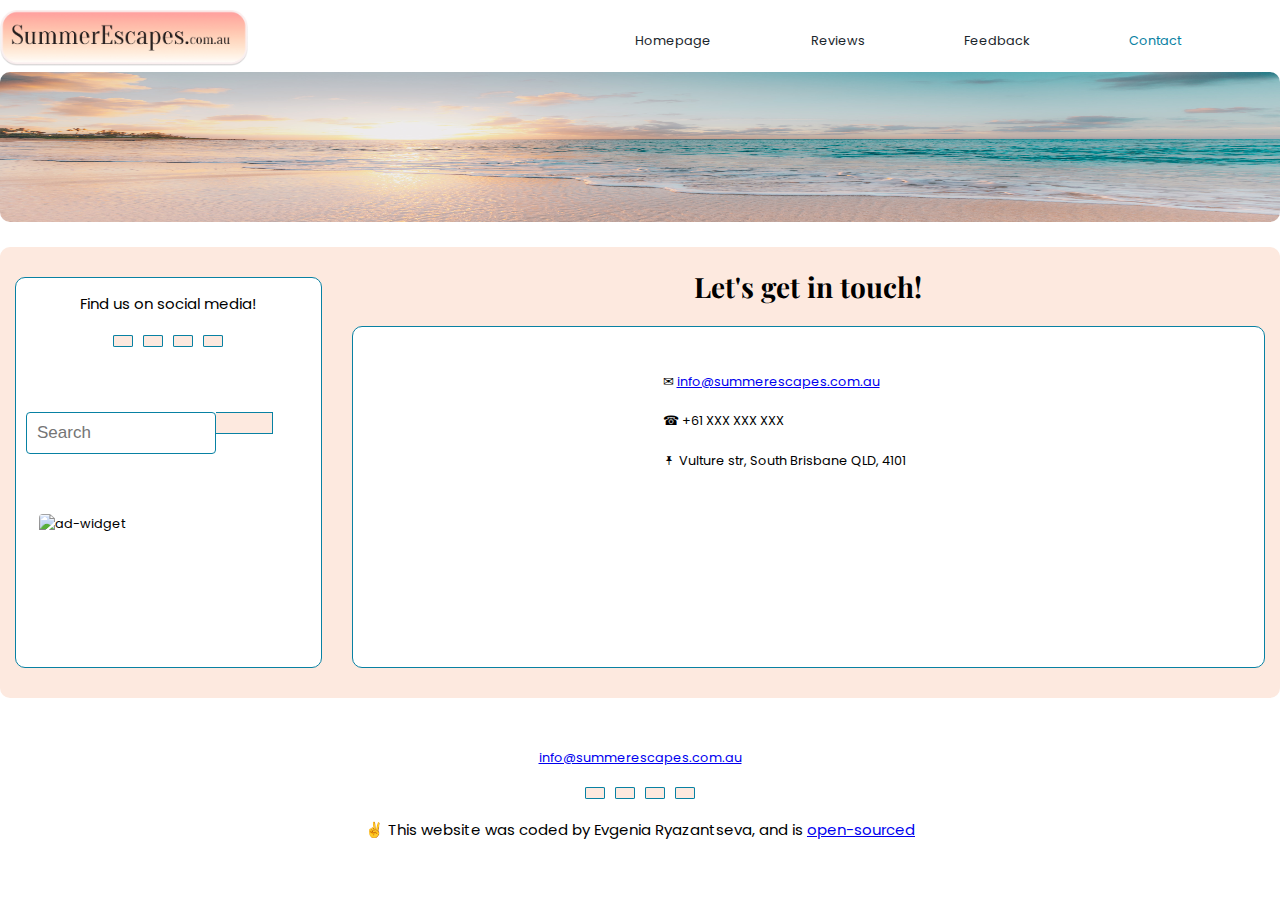
==== contact.html @ d76735e4 "added media queries" ====
<!DOCTYPE html>
<html lang="en">
  <head>
    <meta charset="UTF-8" />
    <meta http-equiv="X-UA-Compatible" content="IE=edge" />
    <meta name="viewport" content="width=device-width, initial-scale=1.0" />
    <link rel="preconnect" href="https://fonts.googleapis.com" />
    <link rel="preconnect" href="https://fonts.gstatic.com" crossorigin />
    <link
      href="https://fonts.googleapis.com/css2?family=Playfair+Display:wght@700&family=Poppins:wght@400;500;700&display=swap"
      rel="stylesheet"
    />
    <link rel="stylesheet" href="/src/styles.css" />
    <script
      src="https://kit.fontawesome.com/5c10e22d0a.js"
      crossorigin="anonymous"
    ></script>
    <title>Document</title>
  </head>
  <body>
    <!-- Navigation bar -->

    <nav>
      <a href="/index.html" class="logo">
        <img src="img/logo.png" class="logo" alt="logo"
      /></a>
      <ul>
        <li><a href="/index.html">Homepage</a></li>
        <li><a href="/reviews.html">Reviews</a></li>
        <li><a href="/feedback.html">Feedback</a></li>
        <li class="active"><a href="/contact.html">Contact</a></li>
      </ul>
    </nav>

    <!-- Header -->
    <header>
      <img src="/img/header.jpg" alt="" />
    </header>

    <main>
      <!-- Side bar -->
      <aside class="contact-aside">
        <p>Find us on social media!</p>
        <div class="social-links">
          <a href="#" target="_blank" title="Facebook Profile"
            ><i class="fab fa-facebook"></i
          ></a>
          <a href="#" target="_blank" title="Twitter Profile"
            ><i class="fab fa-twitter"></i
          ></a>
          <a href="#" target="_blank" title="Instagram Profile">
            <i class="fab fa-instagram"></i
          ></a>
          <a href="#" target="_blank" title="YouTube Profile">
            <i class="fab fa-youtube"></i
          ></a>
        </div>
        <div class="search-form">
          <input
            type="search"
            id="site-search"
            name="q"
            aria-label="Search through site content"
            placeholder="Search"
          />
          <button type="submit"><i class="fas fa-search"></i></button>
        </div>
        <img src="/img/ad-3.jpg" class="ad-widget widget-3" alt="ad-widget" />
      </aside>

      <!-- Main contents -->
      <article>
        <h1>Let's get in touch!</h1>

        <div class="main-content contacts">
          <div class="mapouter">
            <div class="gmap_canvas">
              <iframe
                width="250"
                height="250"
                id="gmap_canvas"
                src="https://maps.google.com/maps?q=vulture%20str&t=&z=13&ie=UTF8&iwloc=&output=embed"
                frameborder="0"
                scrolling="no"
                marginheight="0"
                marginwidth="0"
              ></iframe
              ><a href="https://123movies-to.org"></a><br /><style>
                .mapouter {
                  position: relative;
                  text-align: right;
                  height: 250px;
                  width: 250px;
                }</style
              ><a href="https://www.embedgooglemap.net">embed google</a
              ><style>
                .gmap_canvas {
                  overflow: hidden;
                  background: none !important;
                  height: 250px;
                  width: 250px;
                }
              </style>
            </div>
          </div>

          <div class="contact-details-container">
            <div class="contact-details">
              ✉
              <a href="mailto:info@summerescapes.com.au"
                >info@summerescapes.com.au</a
              >
            </div>
            <div class="contact-details">☎ +61 XXX XXX XXX</div>
            <div class="contact-details">
              🖈 Vulture str, South Brisbane QLD, 4101
            </div>
          </div>
        </div>
      </article>
    </main>

    <!-- Footer -->
    <footer>
      <a href="mailto:info@summerescapes.com.au" class="email-link"
        >info@summerescapes.com.au</a
      >
      <div class="social-links">
        <a href="#" target="_blank" title="Facebook Profile"
          ><i class="fab fa-facebook"></i
        ></a>
        <a href="#" target="_blank" title="Twitter Profile"
          ><i class="fab fa-twitter"></i
        ></a>
        <a href="#" target="_blank" title="Instagram Profile">
          <i class="fab fa-instagram"></i
        ></a>
        <a href="#" target="_blank" title="YouTube Profile">
          <i class="fab fa-youtube"></i
        ></a>
      </div>
      <p>
        ✌️ This website was coded by Evgenia Ryazantseva, and is
        <a href="https://github.com/eoryazantseva/summer-escape-project"
          >open-sourced</a
        >
      </p>
    </footer>
  </body>
</html>
---- src/styles.css ----
:root {
  --branding-color: #0881a3;
  --secondary-color: #fde9df;
  --heading-font-family: "Playfair Display", serif;
  --default-font-family: "Poppins", sans-serif;
}

body {
  font-family: var(--default-font-family);
  font-weight: normal;
  font-size: 100%;
  line-height: 1.5;
  margin: 0 auto;
  padding: 0;
  width: 80%;
}

h1,
h2,
h3,
h4,
h5,
h6 {
  font-family: var(--heading-font-family);
}
h1 {
  font-size: 42px;
  text-align: center;
}
img {
  border-radius: 4px;
}
/* Navigation bar styling */

.logo {
  width: 50%;
  margin-right: auto;
  cursor: pointer;
}
nav {
  display: flex;
  justify-content: center;
  align-items: center;
  margin-top: 10px;
}
nav .logo {
  flex: 2;
}
nav ul {
  flex: 3;
  display: flex;
  justify-content: space-evenly;
}

nav li {
  list-style: none;
  display: inline-block;
}

nav li a {
  color: #1b262c;
  text-decoration: none;
}
nav li a:hover,
nav li.active a {
  color: var(--branding-color);
  transition: all 100ms ease-in-out;
}

/* Header styling */

header img {
  width: 100%;
  height: 150px;
  border-radius: 10px;
}

/* Main section styling */

main {
  display: flex;
  flex-direction: row;
  flex-wrap: wrap;
  justify-content: center;
  margin-top: 20px;
  background: var(--secondary-color);
  border-radius: 10px;
}

/* Sidebar styling */

aside {
  flex: 1;
}
aside button {
  display: inline-block;
  color: var(--branding-color);
  background: var(--secondary-color);
}
.search-form {
  margin: 60px 10px;
}
.search-form input {
  border: 1px solid var(--branding-color);
  padding: 10px;
  font-size: 17px;
  float: left;
  width: 80%;
}
.search-form button {
  float: left;
  width: 20%;
  padding: 10px;
  font-size: 17px;
  border: 1px solid var(--branding-color);
  border-left: none;
  cursor: pointer;
}
.search-form button:hover {
  background: var(--branding-color);
  color: white;
  transition: all 100ms ease-in-out;
}

.search-form::after {
  content: "";
  clear: both;
  display: table;
}
aside {
  margin: 30px;
  border: solid 1px var(--branding-color);
  border-radius: 10px;
  background: white;
}
aside p {
  font-size: 15px;
  text-align: center;
}
.social-links {
  display: flex;
  justify-content: center;
  margin: 15px 0;
}
.social-links a {
  margin: 5px;
  color: var(--branding-color);
  background: var(--secondary-color);
  padding: 5px 9px;
  font-size: 16px;
  border-radius: 10%;
  transition: all 100ms ease-in-out;
  border: solid 1px var(--branding-color);
}
.social-links a:hover {
  color: white;
  background-color: var(--branding-color);
}

aside .ad-widget {
  display: block;
  margin: 40px auto 30px;
  width: 85%;
}
aside .widget-3 {
  margin: 20px auto 20px;
}

/* Main content styling */

article {
  flex: 3;
  padding: 0 15px 15px 15px;
}

.main-content {
  overflow: hidden;
  background: white;
  padding: 15px;
  border: solid 1px var(--branding-color);
  border-radius: 10px;
  margin-bottom: 15px;
}

.top-article-photos {
  display: flex;
  justify-content: space-between;
  margin-top: 10px;
}

.small-photo {
  width: 24%;
}
.btn-branding {
  background: var(--branding-color);
  border-color: var(--branding-color);
  border-radius: 4px;
  color: white;
  font-family: var(--default-font-family);
  font-size: 18px;
  line-height: 25px;
  padding: 10px 25px;
  float: right;
}
.btn-branding:hover {
  color: var(--branding-color);
  background: white;
  cursor: pointer;
  transition: all 100ms ease-in-out;
}
.btn-branding-outline {
  background: white;
  border-radius: 4px;
  color: var(--branding-color);
  border-color: var(--branding-color);
  font-family: var(--default-font-family);
  font-size: 18px;
  line-height: 25px;
  padding: 10px 25px;
  float: none;
}
.btn-branding-outline:hover {
  cursor: pointer;
  color: white;
  border-color: var(--branding-color);
  background: var(--branding-color);
  transition: all 100ms ease-in-out;
}
.destination {
  display: flex;
  flex-direction: row;
}
.destination .small-photo {
  flex: 1;
}
.destination-info {
  flex: 3;
  padding: 0 50px;
}
.destination .btn-branding {
  float: none;
}

/* Feedback page styles */

.article-feedback h1,
.article-feedback h2,
.article-feedback p {
  text-align: center;
}
.container-feedback {
  padding: 20px;
}
.container-feedback :placeholder-shown {
  font-family: var(--default-font-family);
}

input,
select,
textarea {
  width: 85%;
  padding: 12px;
  border: 1px solid var(--branding-color);
  border-radius: 4px;
  resize: vertical;
}
label {
  padding: 12px 12px 12px 0;
  display: inline-block;
}
.col-25 {
  float: left;
  width: 25%;
  margin-top: 6px;
  text-align: right;
}
.col-75 {
  float: left;
  width: 70%;
  margin-top: 6px;
}
.row::after {
  content: "";
  display: table;
  clear: both;
}

.rate-experience-form {
  display: flex;
  justify-content: center;
}
.rate-experience-form div {
  padding: 0 30px;
  text-align: center;
}
.rate-experience-form label {
  padding: 0;
}
.contacts {
  display: flex;
  flex-direction: row;
  justify-content: start;
  padding: 30px;
}

.contact-details {
  margin: 0 40px 20px;
}

/* Footer styling */

footer {
  border-radius: 10px;
  text-align: center;
  margin: 30px 0;
  padding: 20px;
}
footer p {
  font-size: 15px;
}

@media (max-width: 1536px) {
  body {
    font-size: 90%;
  }

  h1 {
    font-size: 35px;
  }
  h2 {
    font-size: 20px;
  }
  label {
    font-size: 16px;
  }
  p {
    font-size: 16px;
  }
  #site-search {
    max-width: 190px;
    border: 0.5px solid var(--branding-color);
  }

  .btn-branding {
    font-size: 15px;
    line-height: 22px;
    padding: 8px 20px;
  }
}

@media (max-width: 1400px) {
  h1 {
    font-size: 30px;
  }
  h2 {
    font-size: 20px;
  }
  label {
    font-size: 16px;
  }
  p {
    font-size: 16px;
  }

  .ad-widget {
    margin: 40px 35px 20px;
  }
  .widget-2 {
    display: none;
  }
  aside .index-aside {
    padding-bottom: 218px;
  }
  aside .feedback-aside {
    padding-bottom: 51px;
  }
  aside .reviews-aside {
    padding-bottom: 12px;
  }
  .contacts {
    padding: 42px 20px;
  }
  body {
    width: 100%;
    font-size: 80%;
  }
}

@media (max-width: 1296px) {
  h1 {
    font-size: 28px;
  }
  h2 {
    font-size: 19px;
  }
  label {
    font-size: 15px;
  }
  p {
    font-size: 15px;
  }
  .contacts {
    padding: 45px 20px;
  }
  aside {
    margin: 30px 15px;
  }
}

@media (max-width: 992px) {
  body {
    font-size: 65%;
  }

  aside {
    display: none;
  }
  header img {
    height: 120px;
  }
  .btn-branding {
    font-size: 12px;
    line-height: 15px;
    padding: 11px 13px;
  }
  footer p {
    font-size: 12px;
  }
}

@media (max-width: 415px) {
  body {
    font-size: 60%;
  }

  .logo {
    display: none;
  }
  nav ul {
    padding: 0;
  }

  header img {
    display: none;
  }
  .top-article-photos {
    display: none;
  }
  h1 {
    font-size: 24px;
  }
  h2 {
    font-size: 22px;
    text-align: center;
  }
  .index-article p {
    text-align: justify;
    text-justify: inter-word;
  }
  .small-photo {
    display: none;
  }
  .btn-reviews {
    margin: 0 auto;
    display: block;
  }
  .col-25,
  .col-75,
  .container-feedback input,
  .container-feedback select,
  .container-feedback textarea {
    width: 95%;
    margin-top: 0;
    padding: 5px 12px;
  }
  .col-25 {
    text-align: left;
  }
  .article-feedback label {
    padding: 0;
  }
  .mapouter {
    display: none;
  }
  .contacts {
    padding: 50px 0px;
    text-align: center;
  }
} ;
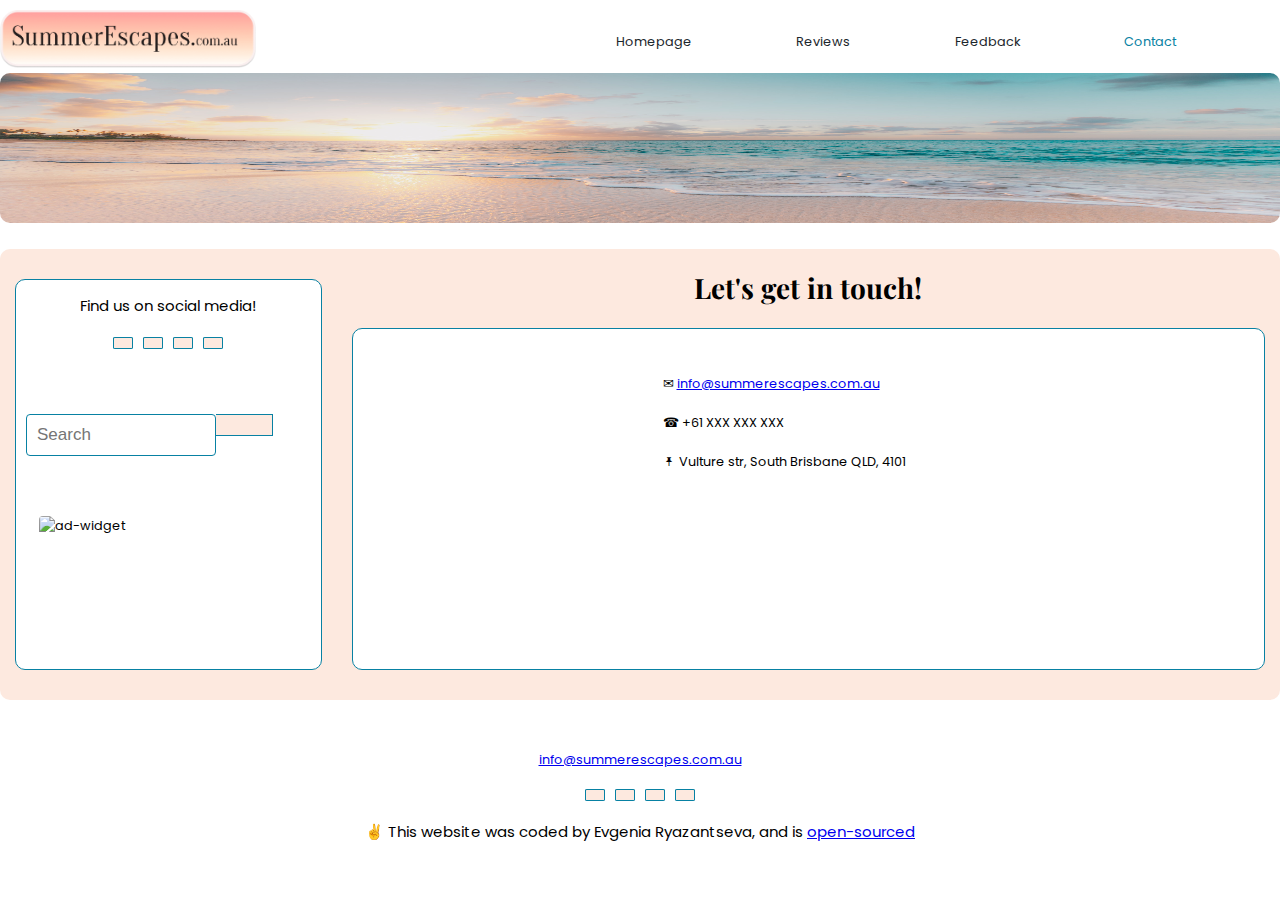
==== commit c57e63b4: "added minor improvements and rearranged the code" ====
--- a/contact.html
+++ b/contact.html
@@ -73,26 +73,30 @@
         <h1>Let's get in touch!</h1>
 
         <div class="main-content contacts">
+          <!-- google maps -->
           <div class="mapouter">
             <div class="gmap_canvas">
               <iframe
                 width="250"
                 height="250"
                 id="gmap_canvas"
-                src="https://maps.google.com/maps?q=vulture%20str&t=&z=13&ie=UTF8&iwloc=&output=embed"
+                src="https://maps.google.com/maps?q=4101%20vulture%20street&t=&z=13&ie=UTF8&iwloc=&output=embed"
                 frameborder="0"
                 scrolling="no"
                 marginheight="0"
                 marginwidth="0"
               ></iframe
-              ><a href="https://123movies-to.org"></a><br /><style>
+              ><a
+                href="https://www.embedgooglemap.net/blog/divi-discount-code-elegant-themes-coupon/"
+                >divi discount</a
+              ><br /><style>
                 .mapouter {
                   position: relative;
                   text-align: right;
                   height: 250px;
                   width: 250px;
                 }</style
-              ><a href="https://www.embedgooglemap.net">embed google</a
+              ><a href="https://www.embedgooglemap.net">google map html embed</a
               ><style>
                 .gmap_canvas {
                   overflow: hidden;
--- a/src/styles.css
+++ b/src/styles.css
@@ -30,6 +30,7 @@
 img {
   border-radius: 4px;
 }
+
 /* Navigation bar styling */
 
 .logo {
@@ -50,6 +51,7 @@
   flex: 3;
   display: flex;
   justify-content: space-evenly;
+  padding: 0;
 }
 
 nav li {
@@ -91,52 +93,21 @@
 
 aside {
   flex: 1;
+  margin: 30px;
+  border: solid 1px var(--branding-color);
+  border-radius: 10px;
+  background: white;
 }
 aside button {
   display: inline-block;
   color: var(--branding-color);
   background: var(--secondary-color);
 }
-.search-form {
-  margin: 60px 10px;
-}
-.search-form input {
-  border: 1px solid var(--branding-color);
-  padding: 10px;
-  font-size: 17px;
-  float: left;
-  width: 80%;
-}
-.search-form button {
-  float: left;
-  width: 20%;
-  padding: 10px;
-  font-size: 17px;
-  border: 1px solid var(--branding-color);
-  border-left: none;
-  cursor: pointer;
-}
-.search-form button:hover {
-  background: var(--branding-color);
-  color: white;
-  transition: all 100ms ease-in-out;
-}
-
-.search-form::after {
-  content: "";
-  clear: both;
-  display: table;
-}
-aside {
-  margin: 30px;
-  border: solid 1px var(--branding-color);
-  border-radius: 10px;
-  background: white;
-}
 aside p {
   font-size: 15px;
   text-align: center;
 }
+
 .social-links {
   display: flex;
   justify-content: center;
@@ -156,6 +127,36 @@
   color: white;
   background-color: var(--branding-color);
 }
+.search-form {
+  margin: 60px 10px;
+}
+.search-form input {
+  border: 1px solid var(--branding-color);
+  padding: 10px;
+  font-size: 17px;
+  float: left;
+  width: 80%;
+}
+.search-form button {
+  float: left;
+  width: 20%;
+  padding: 10px;
+  font-size: 17px;
+  border: 1px solid var(--branding-color);
+  border-left: none;
+  cursor: pointer;
+}
+.search-form button:hover {
+  background: var(--branding-color);
+  color: white;
+  transition: all 100ms ease-in-out;
+}
+
+.search-form::after {
+  content: "";
+  clear: both;
+  display: table;
+}
 
 aside .ad-widget {
   display: block;
@@ -166,7 +167,7 @@
   margin: 20px auto 20px;
 }
 
-/* Main content styling */
+/* Main content styling for all pages */
 
 article {
   flex: 3;
@@ -181,6 +182,8 @@
   border-radius: 10px;
   margin-bottom: 15px;
 }
+
+/* Homepage main content styling */
 
 .top-article-photos {
   display: flex;
@@ -226,12 +229,15 @@
   background: var(--branding-color);
   transition: all 100ms ease-in-out;
 }
+
+/* Reviews page main content styling */
+
 .destination {
   display: flex;
   flex-direction: row;
 }
 .destination .small-photo {
-  flex: 1;
+  flex: 2;
 }
 .destination-info {
   flex: 3;
@@ -241,7 +247,13 @@
   float: none;
 }
 
-/* Feedback page styles */
+/* Reviews page main content styling */
+
+.reviews-article .main-content {
+  margin-bottom: 40px;
+}
+
+/* Feedback page main content styling */
 
 .article-feedback h1,
 .article-feedback h2,
@@ -251,7 +263,7 @@
 .container-feedback {
   padding: 20px;
 }
-.container-feedback :placeholder-shown {
+.container-feedback:placeholder-shown {
   font-family: var(--default-font-family);
 }
 
@@ -263,6 +275,7 @@
   border: 1px solid var(--branding-color);
   border-radius: 4px;
   resize: vertical;
+  box-sizing: border-box;
 }
 label {
   padding: 12px 12px 12px 0;
@@ -276,7 +289,7 @@
 }
 .col-75 {
   float: left;
-  width: 70%;
+  width: 75%;
   margin-top: 6px;
 }
 .row::after {
@@ -296,6 +309,9 @@
 .rate-experience-form label {
   padding: 0;
 }
+
+/* Contact page styling */
+
 .contacts {
   display: flex;
   flex-direction: row;
@@ -319,6 +335,8 @@
   font-size: 15px;
 }
 
+/* Media queries */
+
 @media (max-width: 1536px) {
   body {
     font-size: 90%;
@@ -349,41 +367,31 @@
 }
 
 @media (max-width: 1400px) {
-  h1 {
-    font-size: 30px;
-  }
-  h2 {
-    font-size: 20px;
-  }
-  label {
-    font-size: 16px;
-  }
-  p {
-    font-size: 16px;
-  }
-
-  .ad-widget {
-    margin: 40px 35px 20px;
-  }
-  .widget-2 {
-    display: none;
-  }
-  aside .index-aside {
-    padding-bottom: 218px;
-  }
-  aside .feedback-aside {
-    padding-bottom: 51px;
-  }
-  aside .reviews-aside {
-    padding-bottom: 12px;
-  }
-  .contacts {
-    padding: 42px 20px;
-  }
   body {
     width: 100%;
     font-size: 80%;
   }
+  h1 {
+    font-size: 30px;
+  }
+  h2 {
+    font-size: 20px;
+  }
+  label {
+    font-size: 16px;
+  }
+  p {
+    font-size: 16px;
+  }
+  .ad-widget {
+    margin: 40px 35px 20px;
+  }
+  .widget-2 {
+    display: none;
+  }
+  .contacts {
+    padding: 42px 20px;
+  }
 }
 
 @media (max-width: 1296px) {
@@ -399,11 +407,11 @@
   p {
     font-size: 15px;
   }
+  aside {
+    margin: 30px 15px;
+  }
   .contacts {
     padding: 45px 20px;
-  }
-  aside {
-    margin: 30px 15px;
   }
 }
 
@@ -411,55 +419,100 @@
   body {
     font-size: 65%;
   }
-
   aside {
     display: none;
   }
   header img {
     height: 120px;
+  }
+  footer p {
+    font-size: 12px;
   }
   .btn-branding {
     font-size: 12px;
     line-height: 15px;
     padding: 11px 13px;
   }
-  footer p {
-    font-size: 12px;
-  }
-}
-
+}
+
+@media (max-width: 600px) {
+  body {
+    font-size: 60%;
+  }
+  header img {
+    height: 100px;
+  }
+  h1 {
+    font-size: 24px;
+  }
+  h2 {
+    font-size: 22px;
+  }
+  label {
+    font-size: 13px;
+  }
+  p {
+    font-size: 13px;
+  }
+  nav .logo {
+    flex: 1;
+  }
+  nav ul {
+    flex: 4;
+  }
+  .logo {
+    width: 100%;
+  }
+
+  .destination .small-photo {
+    flex: 1;
+  }
+  .destination-info {
+    flex: 1;
+    padding: 0 10px;
+    text-align: center;
+  }
+
+  .contacts {
+    padding: 50px 0px;
+    text-align: center;
+  }
+  .mapouter {
+    display: none;
+  }
+  .contacts {
+    flex-direction: column;
+    justify-content: center;
+    padding: 30px;
+  }
+}
 @media (max-width: 415px) {
   body {
-    font-size: 60%;
-  }
-
+    font-size: 55%;
+  }
   .logo {
     display: none;
   }
-  nav ul {
-    padding: 0;
-  }
 
   header img {
     display: none;
   }
+
+  h1 {
+    font-size: 22px;
+  }
+  h2 {
+    font-size: 20px;
+    text-align: center;
+  }
   .top-article-photos {
     display: none;
-  }
-  h1 {
-    font-size: 24px;
-  }
-  h2 {
-    font-size: 22px;
-    text-align: center;
   }
   .index-article p {
     text-align: justify;
     text-justify: inter-word;
   }
-  .small-photo {
-    display: none;
-  }
+
   .btn-reviews {
     margin: 0 auto;
     display: block;
@@ -479,11 +532,4 @@
   .article-feedback label {
     padding: 0;
   }
-  .mapouter {
-    display: none;
-  }
-  .contacts {
-    padding: 50px 0px;
-    text-align: center;
-  }
 } ;
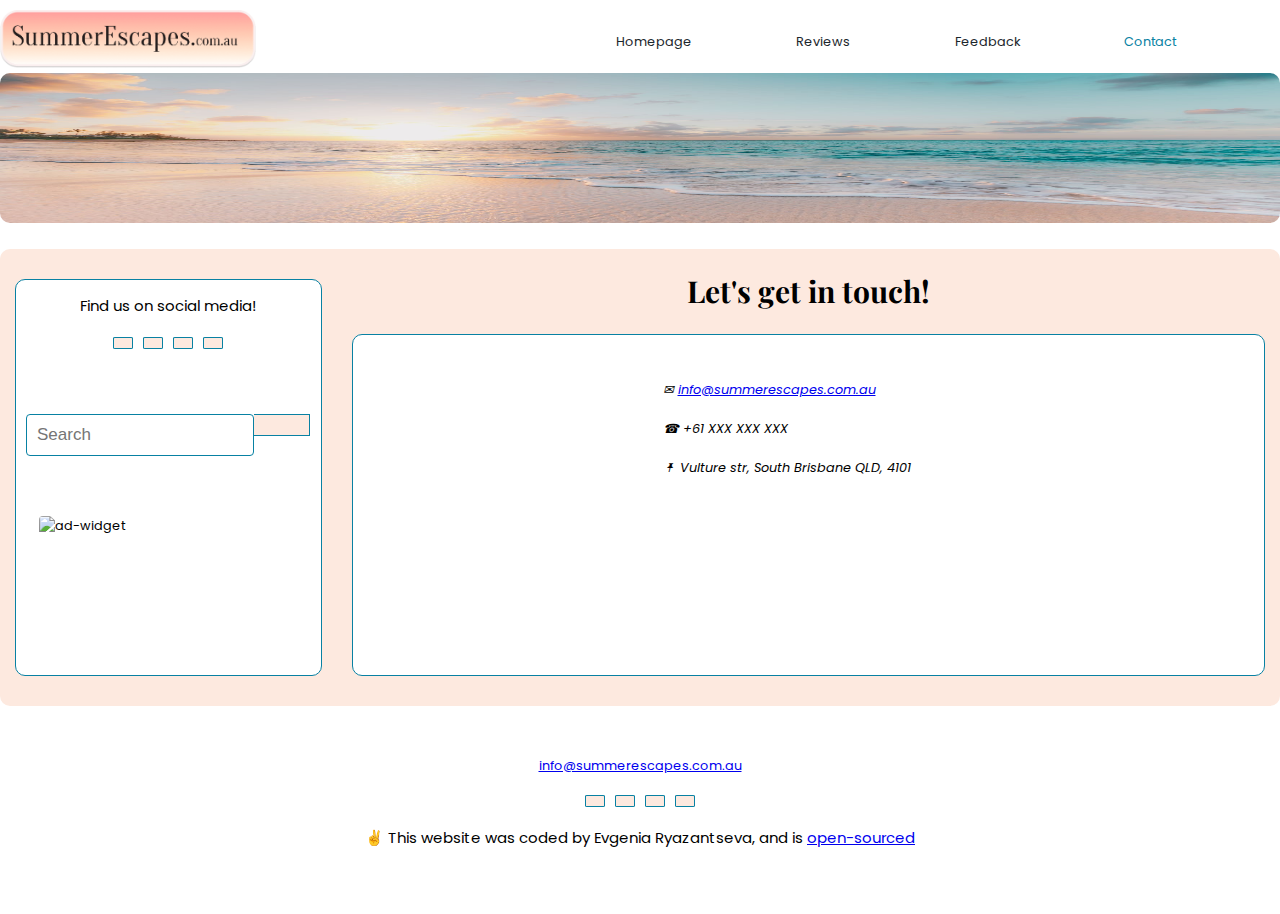
==== commit d7a758e6: "resized pictures" ====
--- a/contact.html
+++ b/contact.html
@@ -15,7 +15,7 @@
       src="https://kit.fontawesome.com/5c10e22d0a.js"
       crossorigin="anonymous"
     ></script>
-    <title>Document</title>
+    <title>SummerEscape - Contact us</title>
   </head>
   <body>
     <!-- Navigation bar -->
@@ -72,7 +72,7 @@
       <article>
         <h1>Let's get in touch!</h1>
 
-        <div class="main-content contacts">
+        <section class="contacts">
           <!-- google maps -->
           <div class="mapouter">
             <div class="gmap_canvas">
@@ -108,7 +108,7 @@
             </div>
           </div>
 
-          <div class="contact-details-container">
+          <address>
             <div class="contact-details">
               ✉
               <a href="mailto:info@summerescapes.com.au"
@@ -119,8 +119,8 @@
             <div class="contact-details">
               🖈 Vulture str, South Brisbane QLD, 4101
             </div>
-          </div>
-        </div>
+          </address>
+        </section>
       </article>
     </main>
 
--- a/src/styles.css
+++ b/src/styles.css
@@ -26,6 +26,9 @@
 h1 {
   font-size: 42px;
   text-align: center;
+}
+h2 {
+  font-size: 35px;
 }
 img {
   border-radius: 4px;
@@ -174,7 +177,7 @@
   padding: 0 15px 15px 15px;
 }
 
-.main-content {
+section {
   overflow: hidden;
   background: white;
   padding: 15px;
@@ -241,7 +244,7 @@
 }
 .destination-info {
   flex: 3;
-  padding: 0 50px;
+  text-align: center;
 }
 .destination .btn-branding {
   float: none;
@@ -249,7 +252,7 @@
 
 /* Reviews page main content styling */
 
-.reviews-article .main-content {
+.reviews-article section {
   margin-bottom: 40px;
 }
 
@@ -346,7 +349,7 @@
     font-size: 35px;
   }
   h2 {
-    font-size: 20px;
+    font-size: 28px;
   }
   label {
     font-size: 16px;
@@ -354,16 +357,12 @@
   p {
     font-size: 16px;
   }
-  #site-search {
-    max-width: 190px;
-    border: 0.5px solid var(--branding-color);
-  }
-
-  .btn-branding {
-    font-size: 15px;
-    line-height: 22px;
-    padding: 8px 20px;
-  }
+}
+
+.btn-branding {
+  font-size: 15px;
+  line-height: 22px;
+  padding: 8px 20px;
 }
 
 @media (max-width: 1400px) {
@@ -372,10 +371,10 @@
     font-size: 80%;
   }
   h1 {
-    font-size: 30px;
+    font-size: 32px;
   }
   h2 {
-    font-size: 20px;
+    font-size: 25px;
   }
   label {
     font-size: 16px;
@@ -396,10 +395,10 @@
 
 @media (max-width: 1296px) {
   h1 {
-    font-size: 28px;
+    font-size: 30px;
   }
   h2 {
-    font-size: 19px;
+    font-size: 23px;
   }
   label {
     font-size: 15px;
@@ -443,7 +442,7 @@
     height: 100px;
   }
   h1 {
-    font-size: 24px;
+    font-size: 27px;
   }
   h2 {
     font-size: 22px;
@@ -499,7 +498,7 @@
   }
 
   h1 {
-    font-size: 22px;
+    font-size: 25px;
   }
   h2 {
     font-size: 20px;
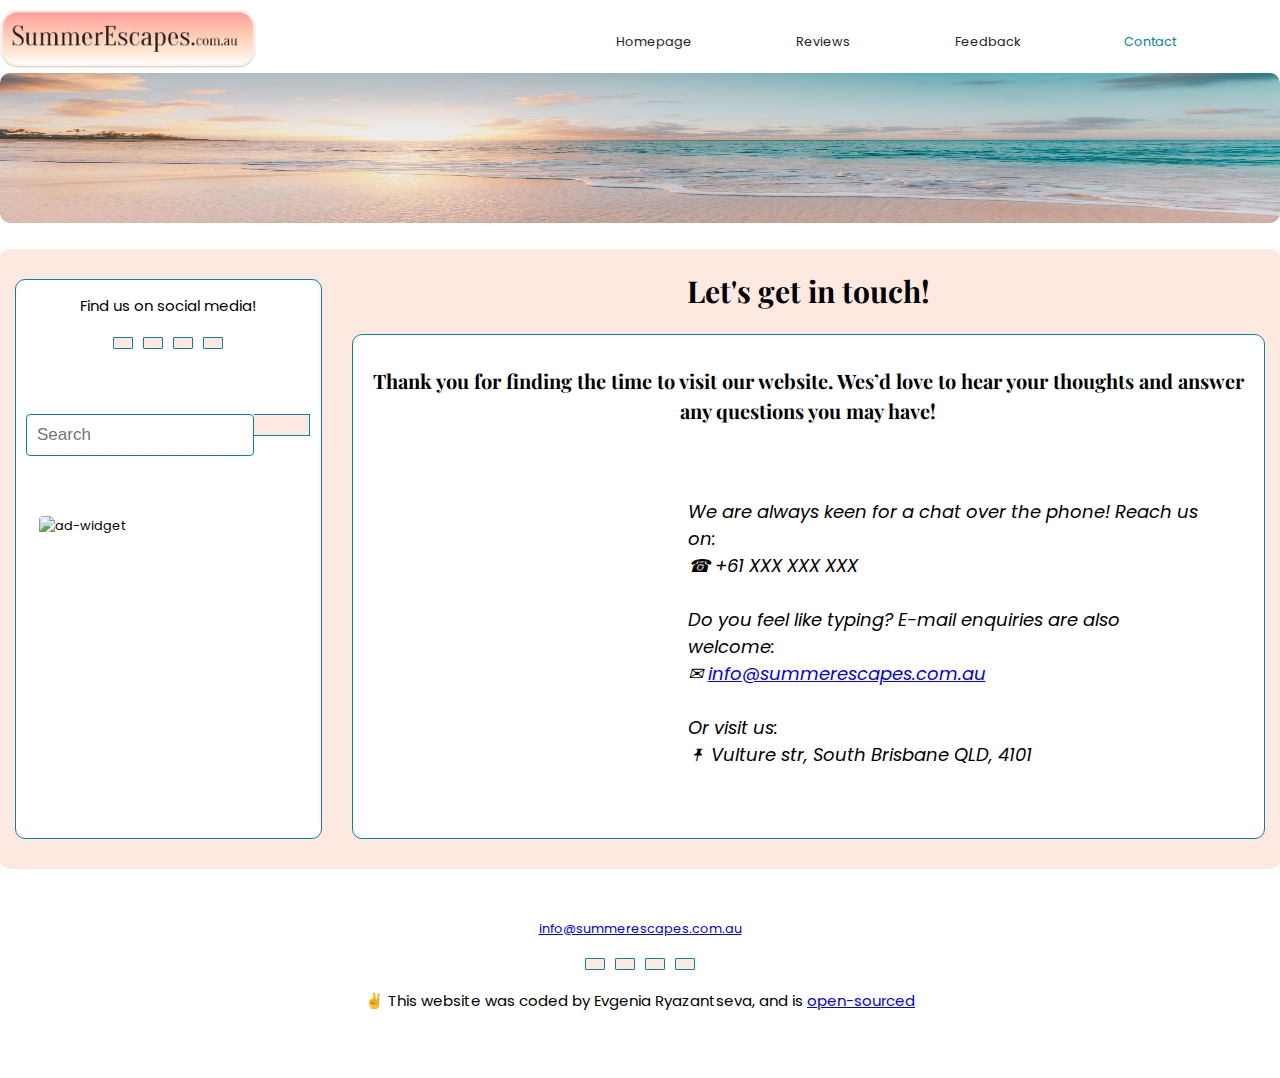
==== commit f7b69aca: "minor changes for w3c validation and media queries" ====
--- a/contact.html
+++ b/contact.html
@@ -72,54 +72,49 @@
       <article>
         <h1>Let's get in touch!</h1>
 
-        <section class="contacts">
-          <!-- google maps -->
-          <div class="mapouter">
-            <div class="gmap_canvas">
-              <iframe
-                width="250"
-                height="250"
-                id="gmap_canvas"
-                src="https://maps.google.com/maps?q=4101%20vulture%20street&t=&z=13&ie=UTF8&iwloc=&output=embed"
-                frameborder="0"
-                scrolling="no"
-                marginheight="0"
-                marginwidth="0"
-              ></iframe
-              ><a
-                href="https://www.embedgooglemap.net/blog/divi-discount-code-elegant-themes-coupon/"
-                >divi discount</a
-              ><br /><style>
-                .mapouter {
-                  position: relative;
-                  text-align: right;
-                  height: 250px;
-                  width: 250px;
-                }</style
-              ><a href="https://www.embedgooglemap.net">google map html embed</a
-              ><style>
-                .gmap_canvas {
-                  overflow: hidden;
-                  background: none !important;
-                  height: 250px;
-                  width: 250px;
-                }
-              </style>
+        <section class="section-contacts">
+          <h2>
+            Thank you for finding the time to visit our website. Wes’d love to
+            hear your thoughts and answer any questions you may have!
+          </h2>
+          <div class="contacts">
+            <!-- google maps -->
+            <div class="mapouter">
+              <div class="gmap_canvas">
+                <iframe
+                  id="gmap_canvas"
+                  src="https://maps.google.com/maps?q=4101%20vulture%20street&t=&z=13&ie=UTF8&iwloc=&output=embed"
+                ></iframe
+                ><a
+                  href="https://www.embedgooglemap.net/blog/divi-discount-code-elegant-themes-coupon/"
+                  >divi discount</a
+                ><br />
+                <a href="https://www.embedgooglemap.net"
+                  >google map html embed</a
+                >
+              </div>
             </div>
-          </div>
 
-          <address>
-            <div class="contact-details">
+            <address>
+              We are always keen for a chat over the phone! Reach us on:
+              <br />
+              ☎ +61 XXX XXX XXX
+              <br />
+              <br />
+              Do you feel like typing? E-mail enquiries are also welcome:
+              <br />
               ✉
               <a href="mailto:info@summerescapes.com.au"
                 >info@summerescapes.com.au</a
               >
-            </div>
-            <div class="contact-details">☎ +61 XXX XXX XXX</div>
-            <div class="contact-details">
+              <br />
+              <br />
+              Or visit us:
+              <br />
               🖈 Vulture str, South Brisbane QLD, 4101
-            </div>
-          </address>
+              <br />
+            </address>
+          </div>
         </section>
       </article>
     </main>
--- a/src/styles.css
+++ b/src/styles.css
@@ -319,11 +319,40 @@
   display: flex;
   flex-direction: row;
   justify-content: start;
-  padding: 30px;
-}
-
+  padding: 20px;
+}
+address {
+  font-size: 18px;
+  margin: 10px 30px;
+}
+.section-contacts h2 {
+  font-size: 20px;
+  text-align: center;
+}
+/* 
 .contact-details {
   margin: 0 40px 20px;
+} */
+
+.mapouter {
+  position: relative;
+  text-align: right;
+  height: 270px;
+  width: 270px;
+}
+
+.gmap_canvas {
+  overflow: hidden;
+  background: none !important;
+  height: 270px;
+  width: 270px;
+}
+
+#gmap_canvas {
+  width: 270px;
+  height: 270px;
+  border: none;
+  margin: 0;
 }
 
 /* Footer styling */
@@ -432,6 +461,40 @@
     line-height: 15px;
     padding: 11px 13px;
   }
+
+  mapouter {
+    position: relative;
+    text-align: right;
+    height: 240px;
+    width: 240px;
+  }
+
+  .gmap_canvas {
+    overflow: hidden;
+    background: none !important;
+    height: 240px;
+    width: 240px;
+  }
+
+  #gmap_canvas {
+    width: 240px;
+    height: 240px;
+    border: none;
+    margin: 0;
+  }
+  address {
+    font-size: 15px;
+  }
+
+  .section-contacts h2 {
+    font-size: 18px;
+  }
+  .section-contacts {
+    padding: 15px 5px;
+  }
+  .contacts {
+    padding: 30px 5px;
+  }
 }
 
 @media (max-width: 600px) {
@@ -442,10 +505,10 @@
     height: 100px;
   }
   h1 {
-    font-size: 27px;
+    font-size: 25px;
   }
   h2 {
-    font-size: 22px;
+    font-size: 20px;
   }
   label {
     font-size: 13px;
@@ -461,6 +524,11 @@
   }
   .logo {
     width: 100%;
+  }
+  input,
+  select,
+  textarea {
+    font-size: 13px;
   }
 
   .destination .small-photo {
@@ -482,7 +550,7 @@
   .contacts {
     flex-direction: column;
     justify-content: center;
-    padding: 30px;
+    padding: 15px;
   }
 }
 @media (max-width: 415px) {
@@ -498,11 +566,16 @@
   }
 
   h1 {
-    font-size: 25px;
+    font-size: 23px;
   }
   h2 {
-    font-size: 20px;
+    font-size: 18px;
     text-align: center;
+  }
+  .btn-branding {
+    font-size: 10px;
+    line-height: 10px;
+    padding: 7px 9px;
   }
   .top-article-photos {
     display: none;
@@ -531,4 +604,41 @@
   .article-feedback label {
     padding: 0;
   }
-} ;
+  .section-contacts h2 {
+    font-size: 15px;
+  }
+  .feedback {
+    padding: 0;
+  }
+  address {
+    font-size: 12px;
+  }
+}
+
+@media (max-width: 325px) {
+  body {
+    font-size: 45%;
+  }
+  h1 {
+    font-size: 20px;
+  }
+  h2 {
+    font-size: 15px;
+  }
+  p {
+    font-size: 10px;
+  }
+  .container-feedback {
+    padding: 10px 5px;
+  }
+  .section-contacts h2 {
+    display: none;
+  }
+  .contacts {
+    padding: 0;
+  }
+  address {
+    padding: 10px 15px;
+    margin: 0;
+  }
+}
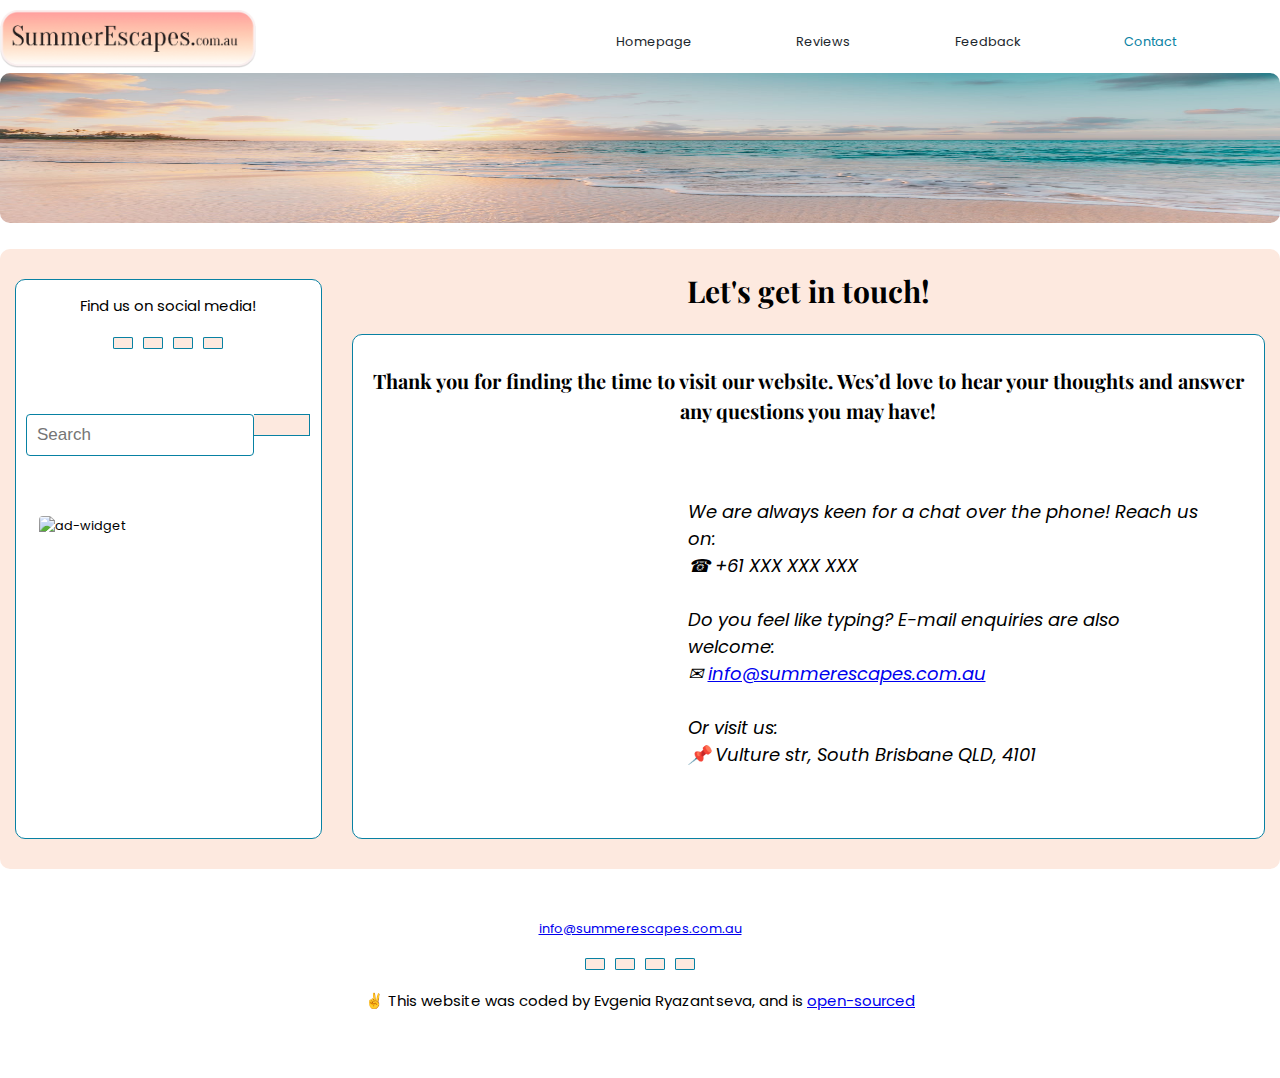
==== commit 82f9007c: "changed pin emoji on contact page" ====
--- a/contact.html
+++ b/contact.html
@@ -111,7 +111,7 @@
               <br />
               Or visit us:
               <br />
-              🖈 Vulture str, South Brisbane QLD, 4101
+              📌 Vulture str, South Brisbane QLD, 4101
               <br />
             </address>
           </div>
--- a/src/styles.css
+++ b/src/styles.css
@@ -42,17 +42,31 @@
   cursor: pointer;
 }
 nav {
+  display: -webkit-box;
+  display: -ms-flexbox;
   display: flex;
+  -webkit-box-pack: center;
+  -ms-flex-pack: center;
   justify-content: center;
+  -webkit-box-align: center;
+  -ms-flex-align: center;
   align-items: center;
   margin-top: 10px;
 }
 nav .logo {
+  -webkit-box-flex: 2;
+  -ms-flex: 2;
   flex: 2;
 }
 nav ul {
+  -webkit-box-flex: 3;
+  -ms-flex: 3;
   flex: 3;
+  display: -webkit-box;
+  display: -ms-flexbox;
   display: flex;
+  -webkit-box-pack: space-evenly;
+  -ms-flex-pack: space-evenly;
   justify-content: space-evenly;
   padding: 0;
 }
@@ -69,6 +83,7 @@
 nav li a:hover,
 nav li.active a {
   color: var(--branding-color);
+  -webkit-transition: all 100ms ease-in-out;
   transition: all 100ms ease-in-out;
 }
 
@@ -83,9 +98,17 @@
 /* Main section styling */
 
 main {
+  display: -webkit-box;
+  display: -ms-flexbox;
   display: flex;
+  -webkit-box-orient: horizontal;
+  -webkit-box-direction: normal;
+  -ms-flex-direction: row;
   flex-direction: row;
+  -ms-flex-wrap: wrap;
   flex-wrap: wrap;
+  -webkit-box-pack: center;
+  -ms-flex-pack: center;
   justify-content: center;
   margin-top: 20px;
   background: var(--secondary-color);
@@ -95,6 +118,8 @@
 /* Sidebar styling */
 
 aside {
+  -webkit-box-flex: 1;
+  -ms-flex: 1;
   flex: 1;
   margin: 30px;
   border: solid 1px var(--branding-color);
@@ -112,7 +137,11 @@
 }
 
 .social-links {
+  display: -webkit-box;
+  display: -ms-flexbox;
   display: flex;
+  -webkit-box-pack: center;
+  -ms-flex-pack: center;
   justify-content: center;
   margin: 15px 0;
 }
@@ -123,6 +152,7 @@
   padding: 5px 9px;
   font-size: 16px;
   border-radius: 10%;
+  -webkit-transition: all 100ms ease-in-out;
   transition: all 100ms ease-in-out;
   border: solid 1px var(--branding-color);
 }
@@ -152,6 +182,7 @@
 .search-form button:hover {
   background: var(--branding-color);
   color: white;
+  -webkit-transition: all 100ms ease-in-out;
   transition: all 100ms ease-in-out;
 }
 
@@ -173,6 +204,8 @@
 /* Main content styling for all pages */
 
 article {
+  -webkit-box-flex: 3;
+  -ms-flex: 3;
   flex: 3;
   padding: 0 15px 15px 15px;
 }
@@ -189,7 +222,11 @@
 /* Homepage main content styling */
 
 .top-article-photos {
+  display: -webkit-box;
+  display: -ms-flexbox;
   display: flex;
+  -webkit-box-pack: justify;
+  -ms-flex-pack: justify;
   justify-content: space-between;
   margin-top: 10px;
 }
@@ -212,6 +249,7 @@
   color: var(--branding-color);
   background: white;
   cursor: pointer;
+  -webkit-transition: all 100ms ease-in-out;
   transition: all 100ms ease-in-out;
 }
 .btn-branding-outline {
@@ -230,19 +268,29 @@
   color: white;
   border-color: var(--branding-color);
   background: var(--branding-color);
+  -webkit-transition: all 100ms ease-in-out;
   transition: all 100ms ease-in-out;
 }
 
 /* Reviews page main content styling */
 
 .destination {
+  display: -webkit-box;
+  display: -ms-flexbox;
   display: flex;
+  -webkit-box-orient: horizontal;
+  -webkit-box-direction: normal;
+  -ms-flex-direction: row;
   flex-direction: row;
 }
 .destination .small-photo {
+  -webkit-box-flex: 2;
+  -ms-flex: 2;
   flex: 2;
 }
 .destination-info {
+  -webkit-box-flex: 3;
+  -ms-flex: 3;
   flex: 3;
   text-align: center;
 }
@@ -302,7 +350,11 @@
 }
 
 .rate-experience-form {
+  display: -webkit-box;
+  display: -ms-flexbox;
   display: flex;
+  -webkit-box-pack: center;
+  -ms-flex-pack: center;
   justify-content: center;
 }
 .rate-experience-form div {
@@ -316,8 +368,15 @@
 /* Contact page styling */
 
 .contacts {
+  display: -webkit-box;
+  display: -ms-flexbox;
   display: flex;
+  -webkit-box-orient: horizontal;
+  -webkit-box-direction: normal;
+  -ms-flex-direction: row;
   flex-direction: row;
+  -webkit-box-pack: start;
+  -ms-flex-pack: start;
   justify-content: start;
   padding: 20px;
 }
@@ -517,9 +576,13 @@
     font-size: 13px;
   }
   nav .logo {
+    -webkit-box-flex: 1;
+    -ms-flex: 1;
     flex: 1;
   }
   nav ul {
+    -webkit-box-flex: 4;
+    -ms-flex: 4;
     flex: 4;
   }
   .logo {
@@ -532,9 +595,13 @@
   }
 
   .destination .small-photo {
+    -webkit-box-flex: 1;
+    -ms-flex: 1;
     flex: 1;
   }
   .destination-info {
+    -webkit-box-flex: 1;
+    -ms-flex: 1;
     flex: 1;
     padding: 0 10px;
     text-align: center;
@@ -548,7 +615,12 @@
     display: none;
   }
   .contacts {
+    -webkit-box-orient: vertical;
+    -webkit-box-direction: normal;
+    -ms-flex-direction: column;
     flex-direction: column;
+    -webkit-box-pack: center;
+    -ms-flex-pack: center;
     justify-content: center;
     padding: 15px;
   }
@@ -571,6 +643,7 @@
   h2 {
     font-size: 18px;
     text-align: center;
+    margin: 0 5px 10px 5px;
   }
   .btn-branding {
     font-size: 10px;
@@ -596,7 +669,7 @@
   .container-feedback textarea {
     width: 95%;
     margin-top: 0;
-    padding: 5px 12px;
+    padding: 5px 0px 5px 12px;
   }
   .col-25 {
     text-align: left;
@@ -620,10 +693,10 @@
     font-size: 45%;
   }
   h1 {
-    font-size: 20px;
+    font-size: 17px;
   }
   h2 {
-    font-size: 15px;
+    font-size: 13px;
   }
   p {
     font-size: 10px;
@@ -636,6 +709,9 @@
   }
   .contacts {
     padding: 0;
+  }
+  label {
+    font-size: 10px;
   }
   address {
     padding: 10px 15px;
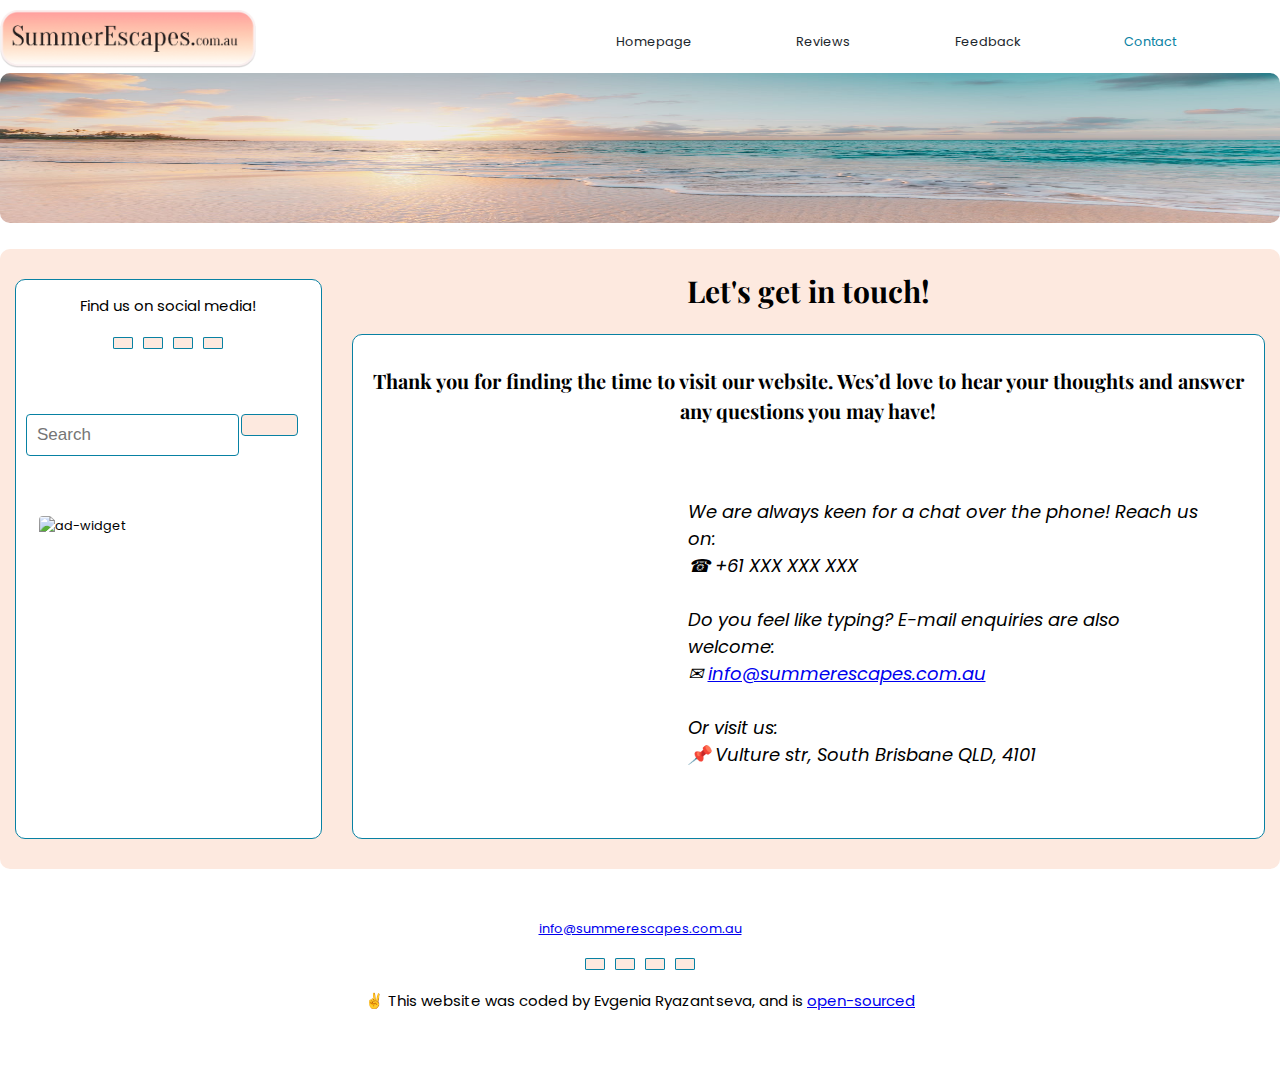
==== commit 8b16243f: "Resolved accessibility issues" ====
--- a/contact.html
+++ b/contact.html
@@ -43,16 +43,16 @@
         <p>Find us on social media!</p>
         <div class="social-links">
           <a href="#" target="_blank" title="Facebook Profile"
-            ><i class="fab fa-facebook"></i
+            ><span class="fab fa-facebook"></span
           ></a>
           <a href="#" target="_blank" title="Twitter Profile"
-            ><i class="fab fa-twitter"></i
+            ><span class="fab fa-twitter"></span
           ></a>
           <a href="#" target="_blank" title="Instagram Profile">
-            <i class="fab fa-instagram"></i
+            <span class="fab fa-instagram"></span
           ></a>
           <a href="#" target="_blank" title="YouTube Profile">
-            <i class="fab fa-youtube"></i
+            <span class="fab fa-youtube"></span
           ></a>
         </div>
         <div class="search-form">
@@ -63,7 +63,8 @@
             aria-label="Search through site content"
             placeholder="Search"
           />
-          <button type="submit"><i class="fas fa-search"></i></button>
+          <label for="site-search">Search</label>
+          <button type="submit"><span class="fas fa-search"></span></button>
         </div>
         <img src="/img/ad-3.jpg" class="ad-widget widget-3" alt="ad-widget" />
       </aside>
@@ -126,16 +127,16 @@
       >
       <div class="social-links">
         <a href="#" target="_blank" title="Facebook Profile"
-          ><i class="fab fa-facebook"></i
+          ><span class="fab fa-facebook"></span
         ></a>
         <a href="#" target="_blank" title="Twitter Profile"
-          ><i class="fab fa-twitter"></i
+          ><span class="fab fa-twitter"></span
         ></a>
         <a href="#" target="_blank" title="Instagram Profile">
-          <i class="fab fa-instagram"></i
+          <span class="fab fa-instagram"></span
         ></a>
         <a href="#" target="_blank" title="YouTube Profile">
-          <i class="fab fa-youtube"></i
+          <span class="fab fa-youtube"></span
         ></a>
       </div>
       <p>
--- a/src/styles.css
+++ b/src/styles.css
@@ -168,15 +168,20 @@
   padding: 10px;
   font-size: 17px;
   float: left;
-  width: 80%;
+  width: 75%;
+  -webkit-appearance: none;
+}
+label[for="site-search"] {
+  display: none;
 }
 .search-form button {
   float: left;
   width: 20%;
   padding: 10px;
-  font-size: 17px;
+  font-size: 18px;
   border: 1px solid var(--branding-color);
-  border-left: none;
+  border-radius: 4px;
+  margin-left: 2px;
   cursor: pointer;
 }
 .search-form button:hover {
@@ -356,6 +361,7 @@
   -webkit-box-pack: center;
   -ms-flex-pack: center;
   justify-content: center;
+  align-items: center;
 }
 .rate-experience-form div {
   padding: 0 30px;
@@ -363,6 +369,7 @@
 }
 .rate-experience-form label {
   padding: 0;
+  text-align: center;
 }
 
 /* Contact page styling */
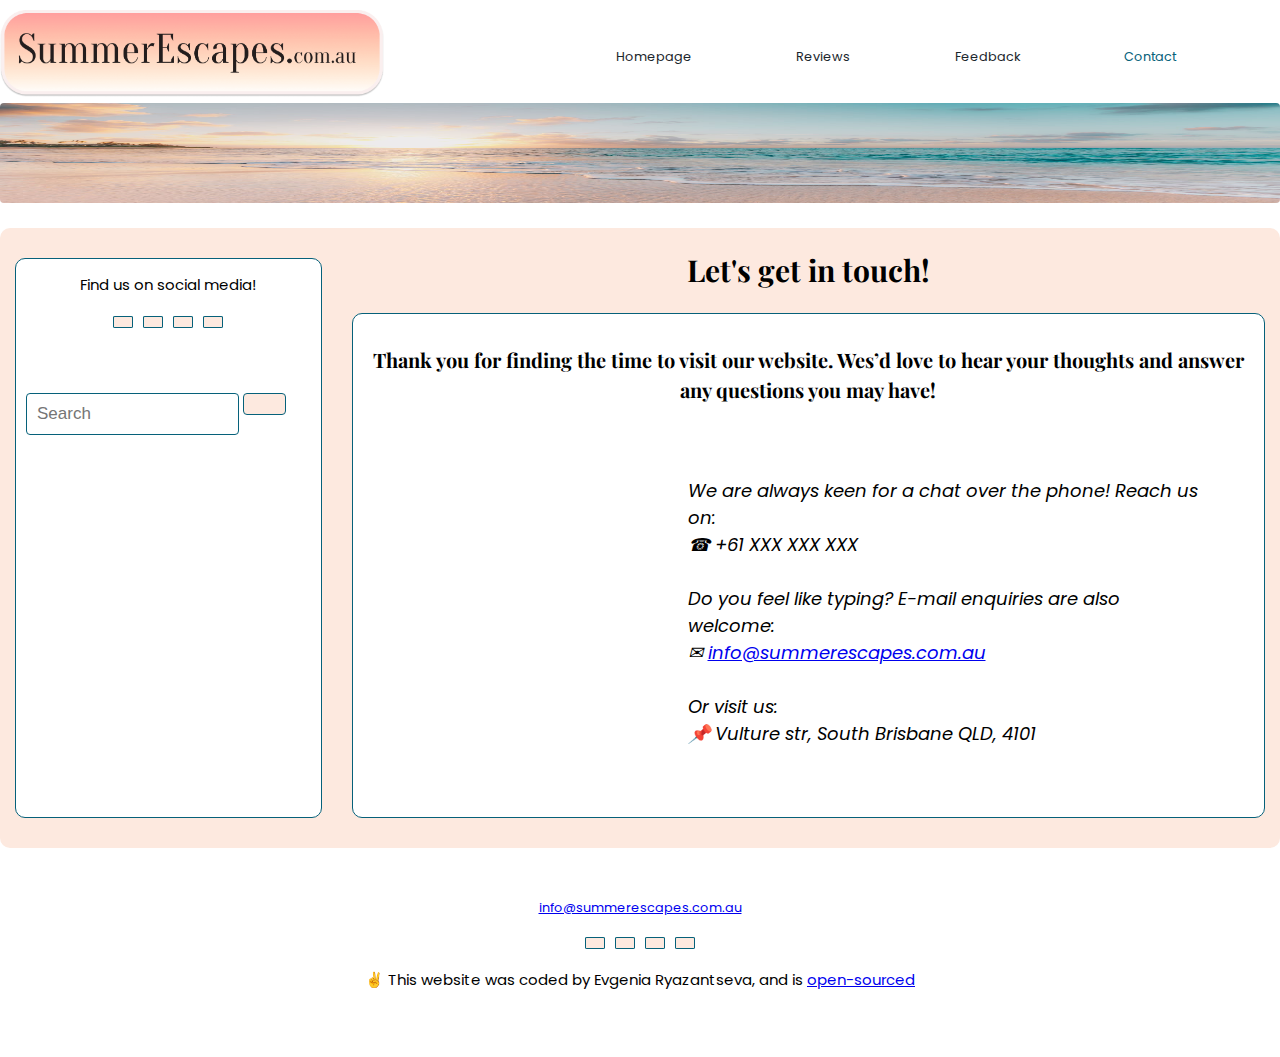
==== commit f7e0fc33: "accessibility changes" ====
--- a/contact.html
+++ b/contact.html
@@ -15,25 +15,31 @@
       src="https://kit.fontawesome.com/5c10e22d0a.js"
       crossorigin="anonymous"
     ></script>
+    <meta
+      name="description"
+      content="Contact us, we'd love to answer any questions you may have"
+    />
     <title>SummerEscape - Contact us</title>
   </head>
   <body>
     <!-- Navigation bar -->
+    <header>
+      <nav>
+        <a href="/index.html" class="logo">
+          <img src="img/logo.png" class="logo" alt="Summer Escape Home"
+        /></a>
+        <ul>
+          <li><a href="/index.html" title="Homepage">Homepage</a></li>
+          <li><a href="/reviews.html" title="Reviews">Reviews</a></li>
+          <li><a href="/feedback.html" title="Feedback">Feedback</a></li>
+          <li class="active">
+            <a href="/contact.html" title="Contact">Contact</a>
+          </li>
+        </ul>
+      </nav>
 
-    <nav>
-      <a href="/index.html" class="logo">
-        <img src="img/logo.png" class="logo" alt="logo"
-      /></a>
-      <ul>
-        <li><a href="/index.html">Homepage</a></li>
-        <li><a href="/reviews.html">Reviews</a></li>
-        <li><a href="/feedback.html">Feedback</a></li>
-        <li class="active"><a href="/contact.html">Contact</a></li>
-      </ul>
-    </nav>
+      <!-- Header -->
 
-    <!-- Header -->
-    <header>
       <img src="/img/header.jpg" alt="" />
     </header>
 
@@ -64,9 +70,11 @@
             placeholder="Search"
           />
           <label for="site-search">Search</label>
-          <button type="submit"><span class="fas fa-search"></span></button>
+          <button type="submit" aria-label="search-button">
+            <span class="fas fa-search"></span>
+          </button>
         </div>
-        <img src="/img/ad-3.jpg" class="ad-widget widget-3" alt="ad-widget" />
+        <img src="/img/ad-3.jpg" class="ad-widget widget-3" alt="" />
       </aside>
 
       <!-- Main contents -->
--- a/src/styles.css
+++ b/src/styles.css
@@ -1,5 +1,5 @@
 :root {
-  --branding-color: #0881a3;
+  --branding-color: #06617a;
   --secondary-color: #fde9df;
   --heading-font-family: "Playfair Display", serif;
   --default-font-family: "Poppins", sans-serif;
@@ -36,11 +36,6 @@
 
 /* Navigation bar styling */
 
-.logo {
-  width: 50%;
-  margin-right: auto;
-  cursor: pointer;
-}
 nav {
   display: -webkit-box;
   display: -ms-flexbox;
@@ -54,6 +49,10 @@
   margin-top: 10px;
 }
 nav .logo {
+  width: 75%;
+  height: 100%;
+  margin-right: auto;
+  cursor: pointer;
   -webkit-box-flex: 2;
   -ms-flex: 2;
   flex: 2;
@@ -91,8 +90,7 @@
 
 header img {
   width: 100%;
-  height: 150px;
-  border-radius: 10px;
+  height: 100px;
 }
 
 /* Main section styling */
@@ -176,12 +174,12 @@
 }
 .search-form button {
   float: left;
-  width: 20%;
+  width: 15%;
   padding: 10px;
-  font-size: 18px;
+  font-size: 17px;
   border: 1px solid var(--branding-color);
   border-radius: 4px;
-  margin-left: 2px;
+  margin-left: 4px;
   cursor: pointer;
 }
 .search-form button:hover {
@@ -517,7 +515,7 @@
     display: none;
   }
   header img {
-    height: 120px;
+    height: 110px;
   }
   footer p {
     font-size: 12px;
@@ -583,17 +581,15 @@
     font-size: 13px;
   }
   nav .logo {
-    -webkit-box-flex: 1;
-    -ms-flex: 1;
-    flex: 1;
+    -webkit-box-flex: 3;
+    -ms-flex: 3;
+    flex: 3;
+    width: 100%;
   }
   nav ul {
-    -webkit-box-flex: 4;
-    -ms-flex: 4;
-    flex: 4;
-  }
-  .logo {
-    width: 100%;
+    -webkit-box-flex: 7;
+    -ms-flex: 7;
+    flex: 7;
   }
   input,
   select,
